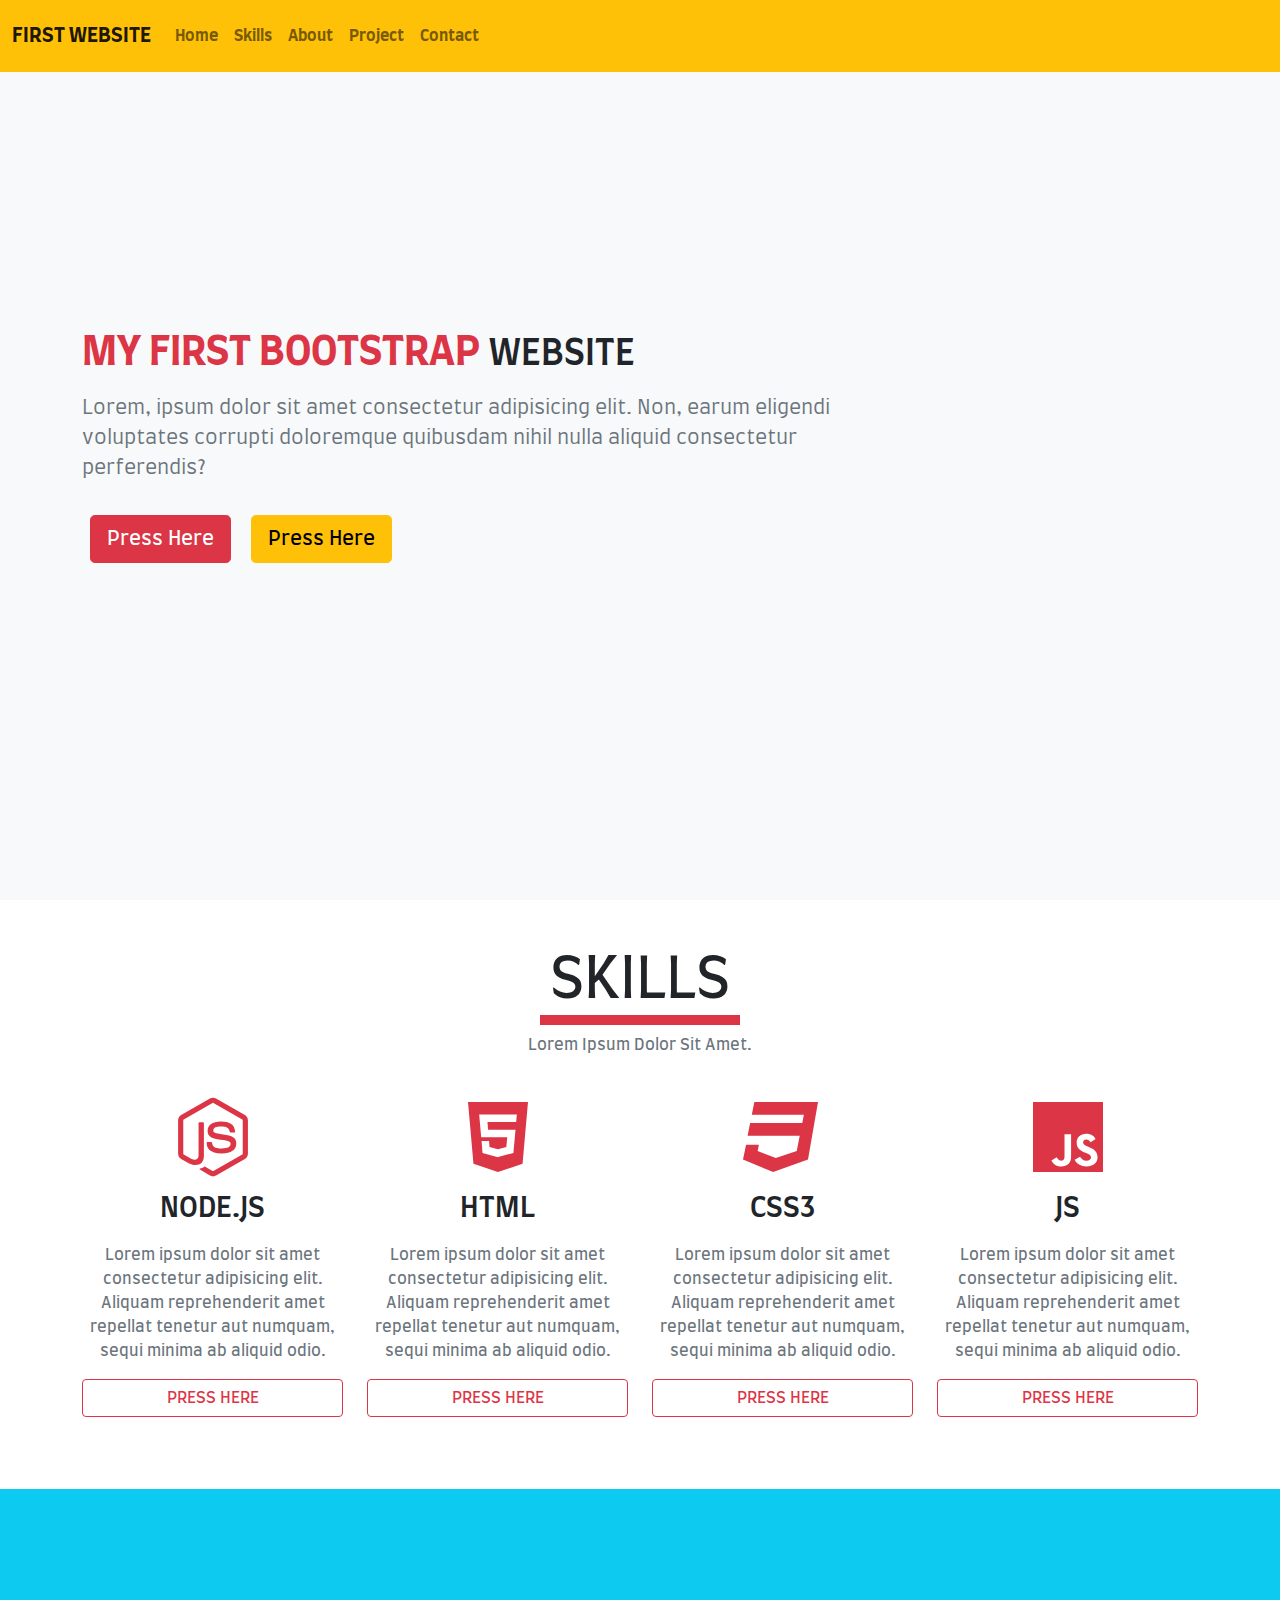
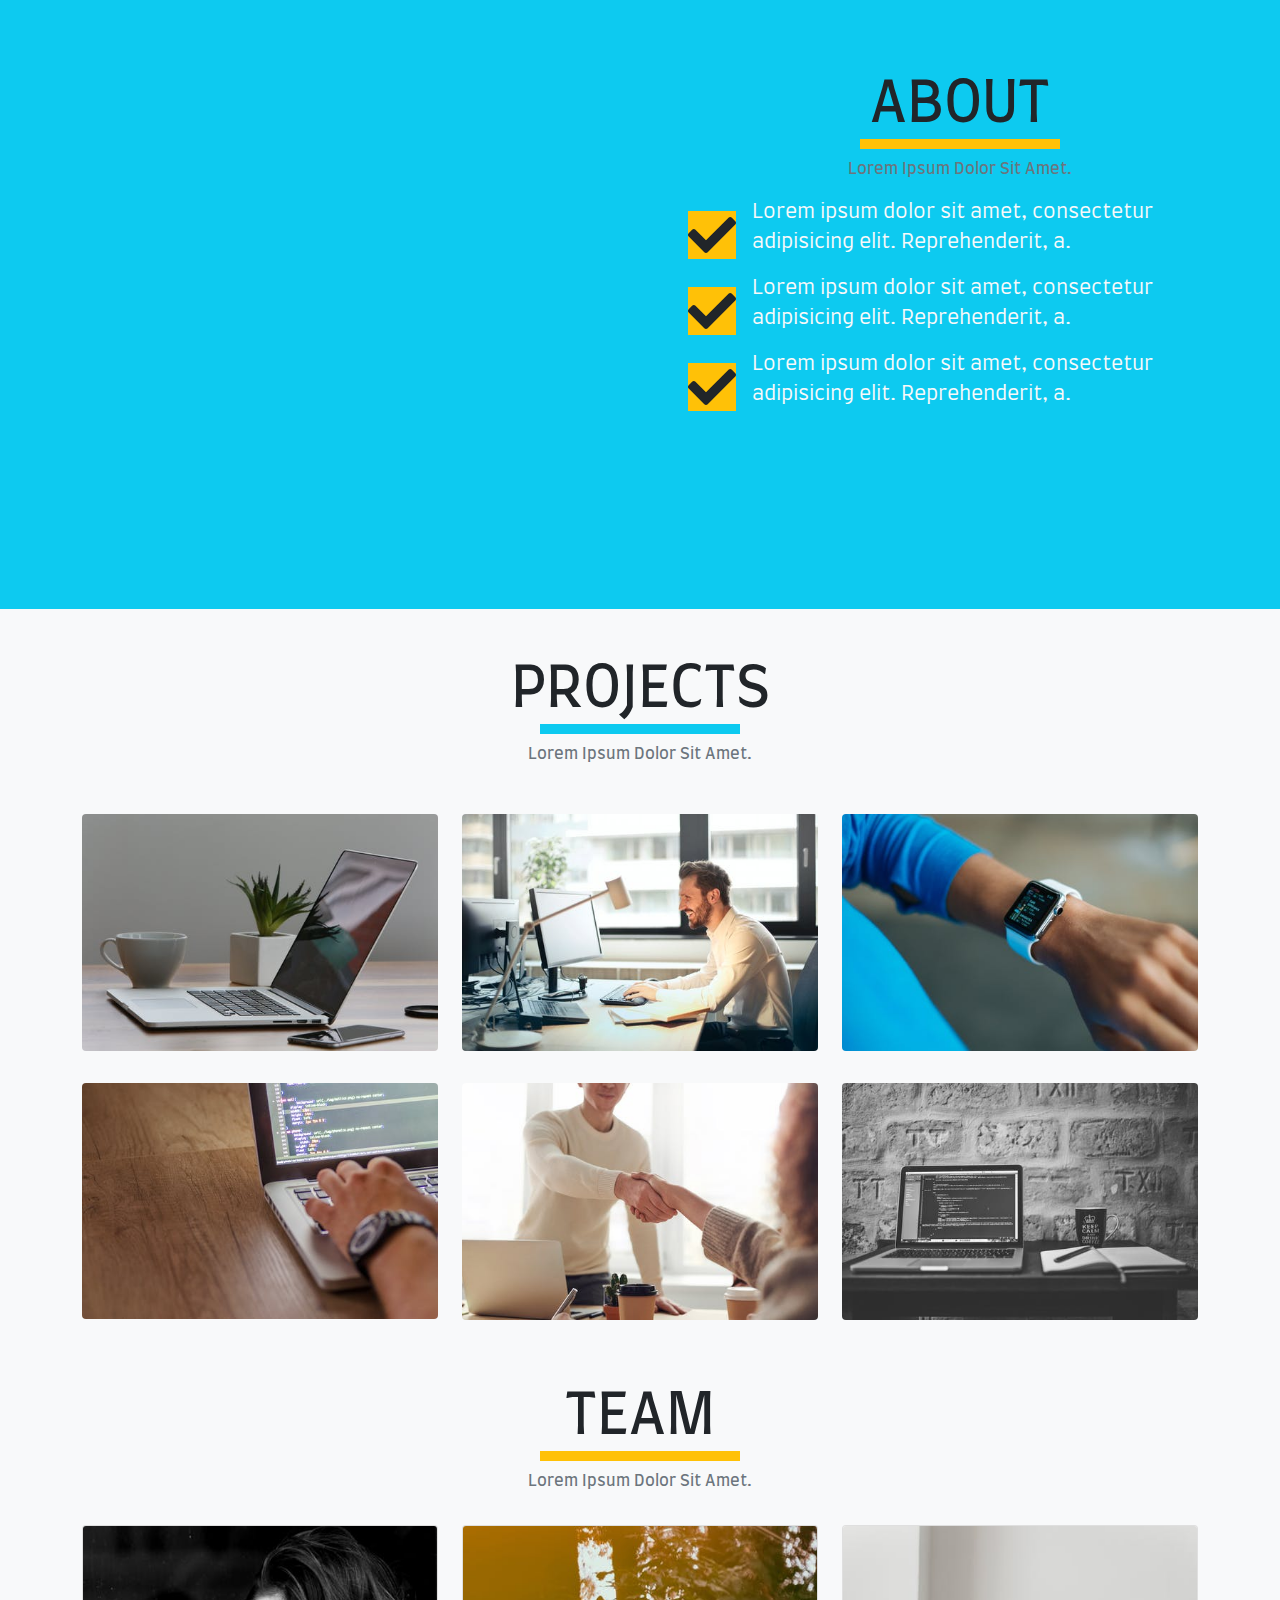
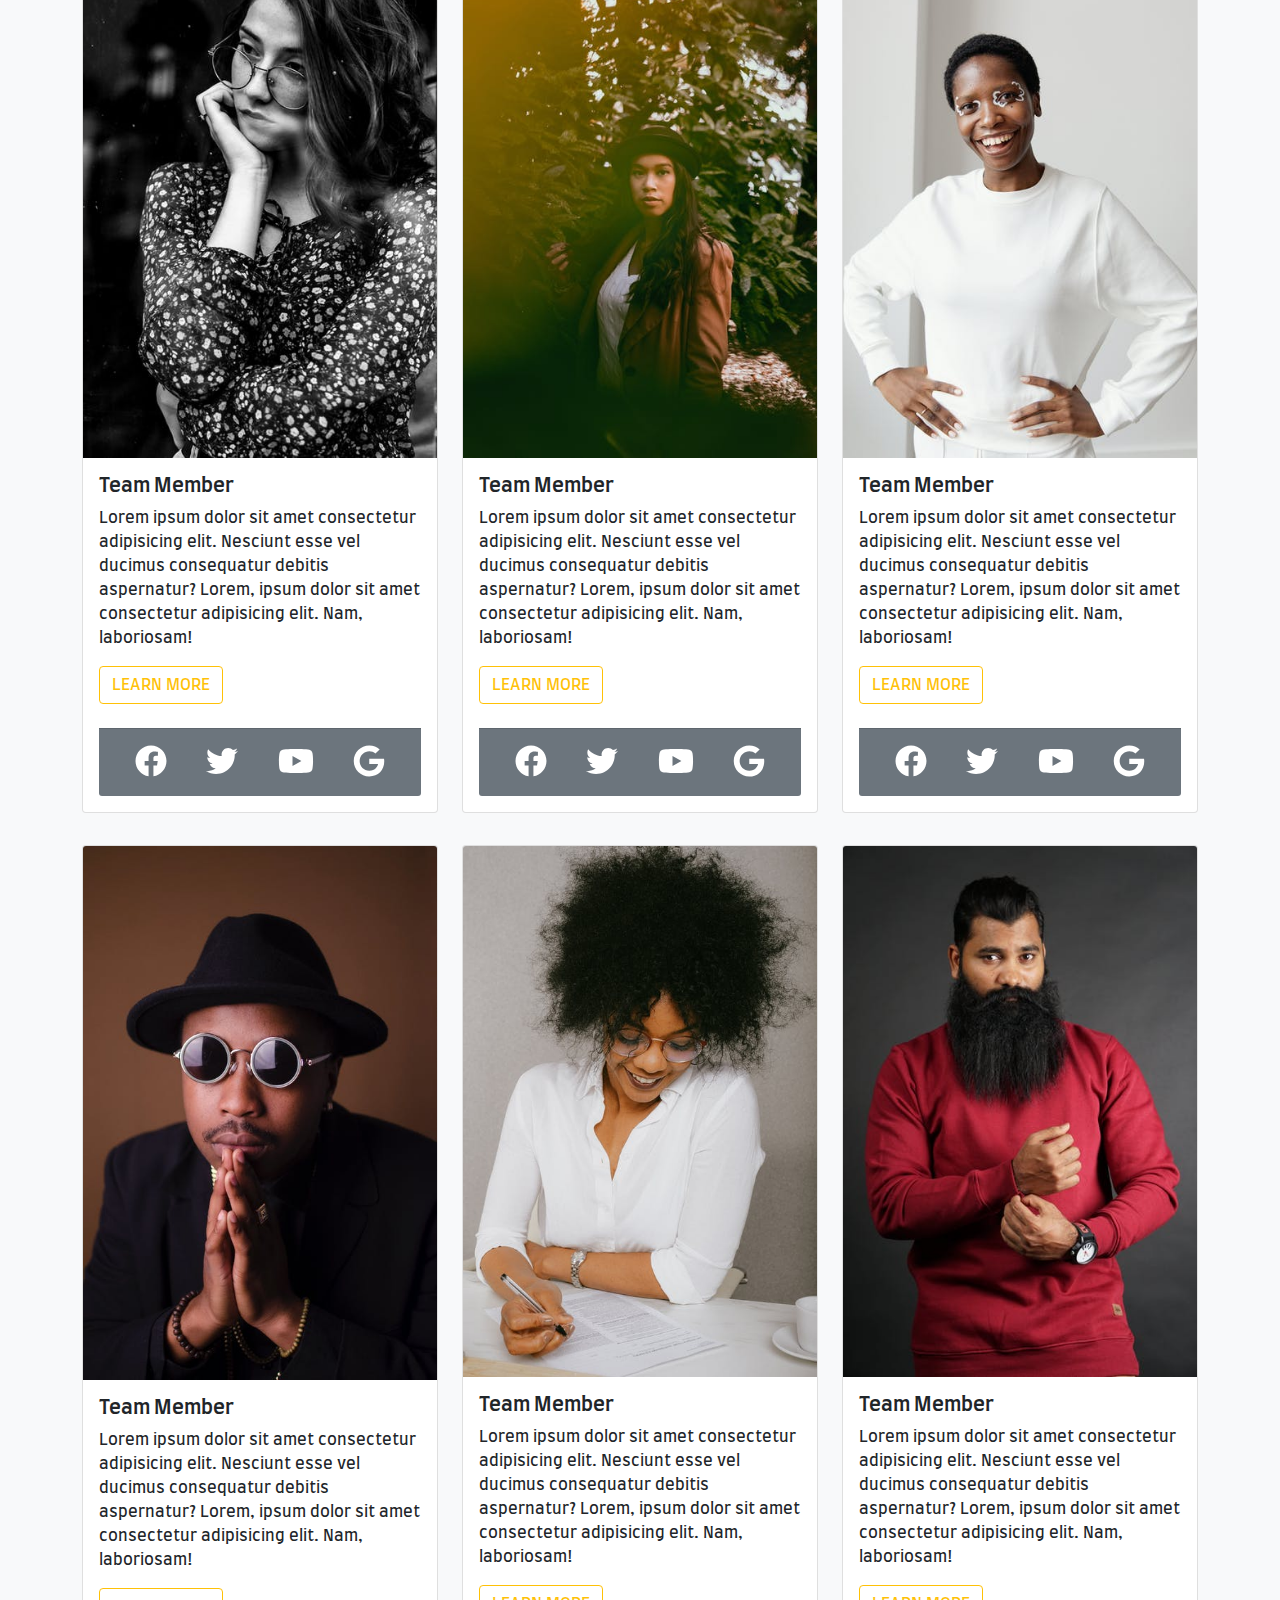
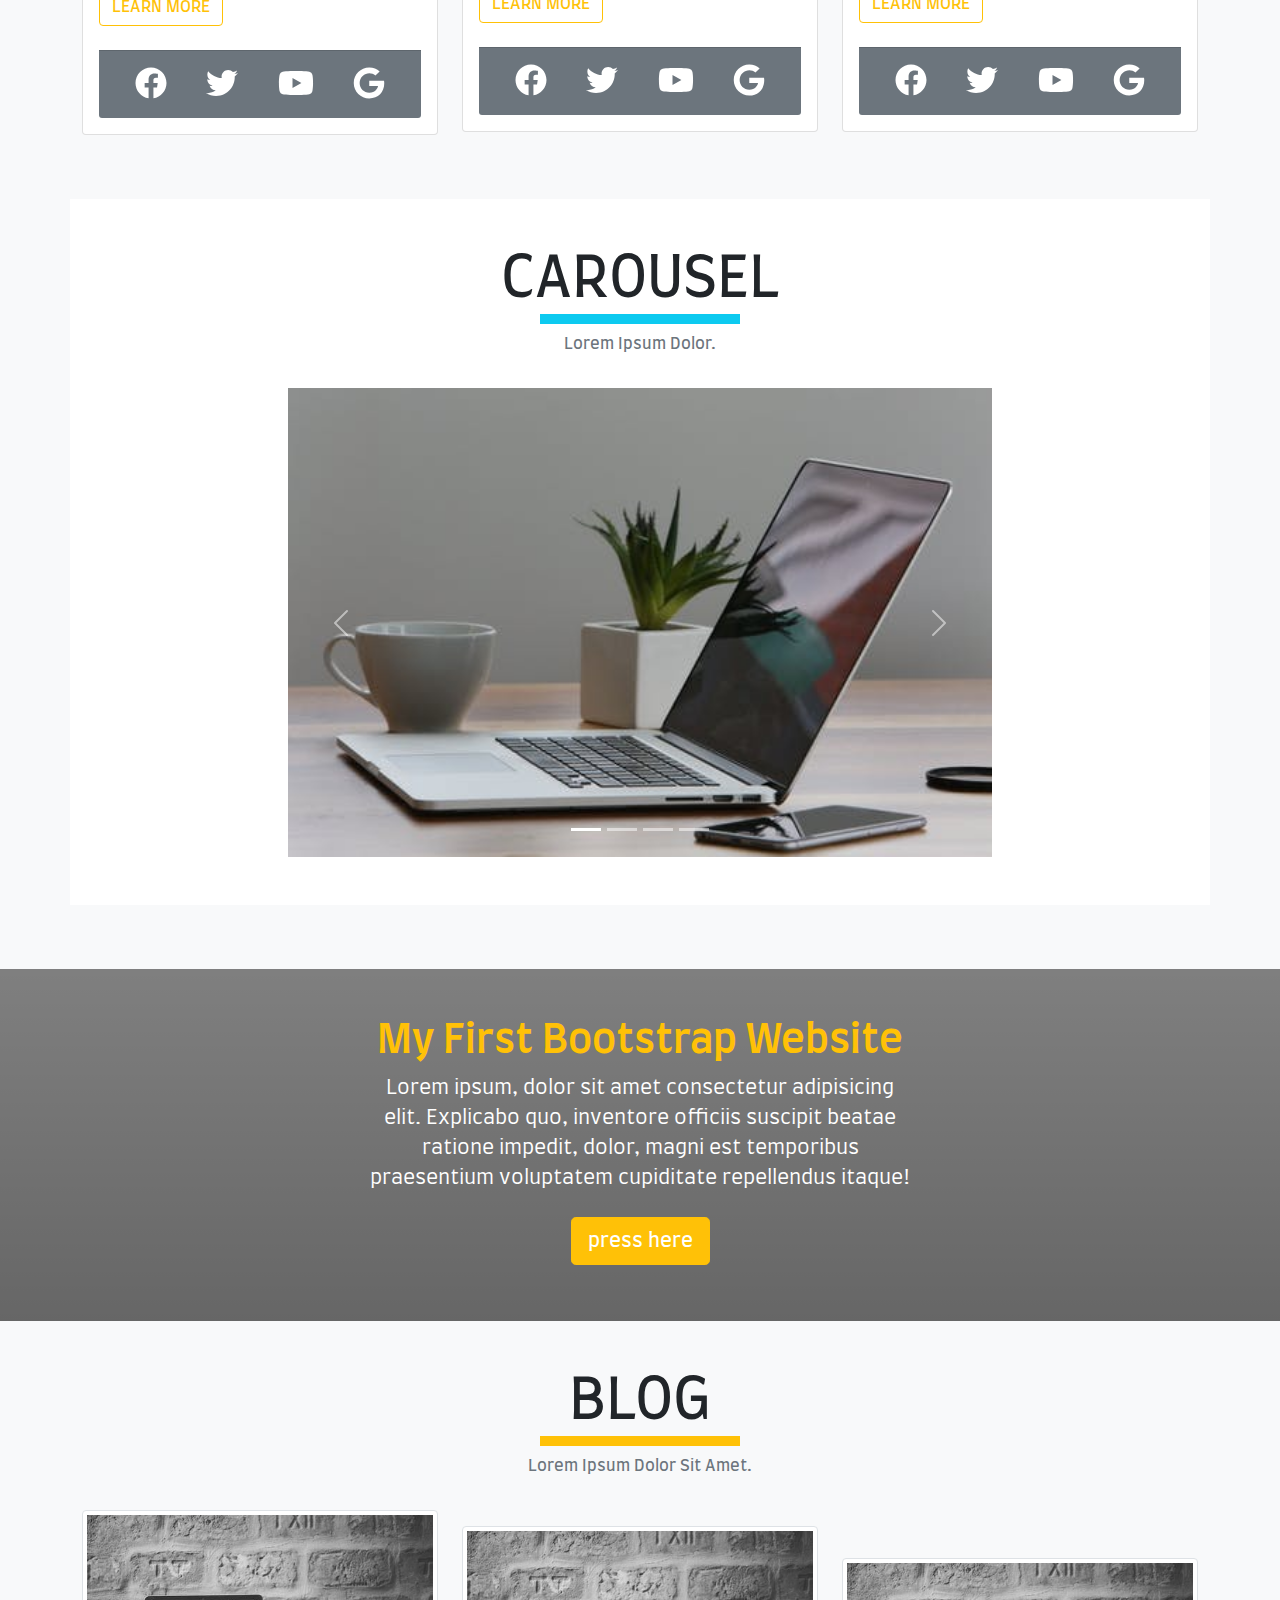
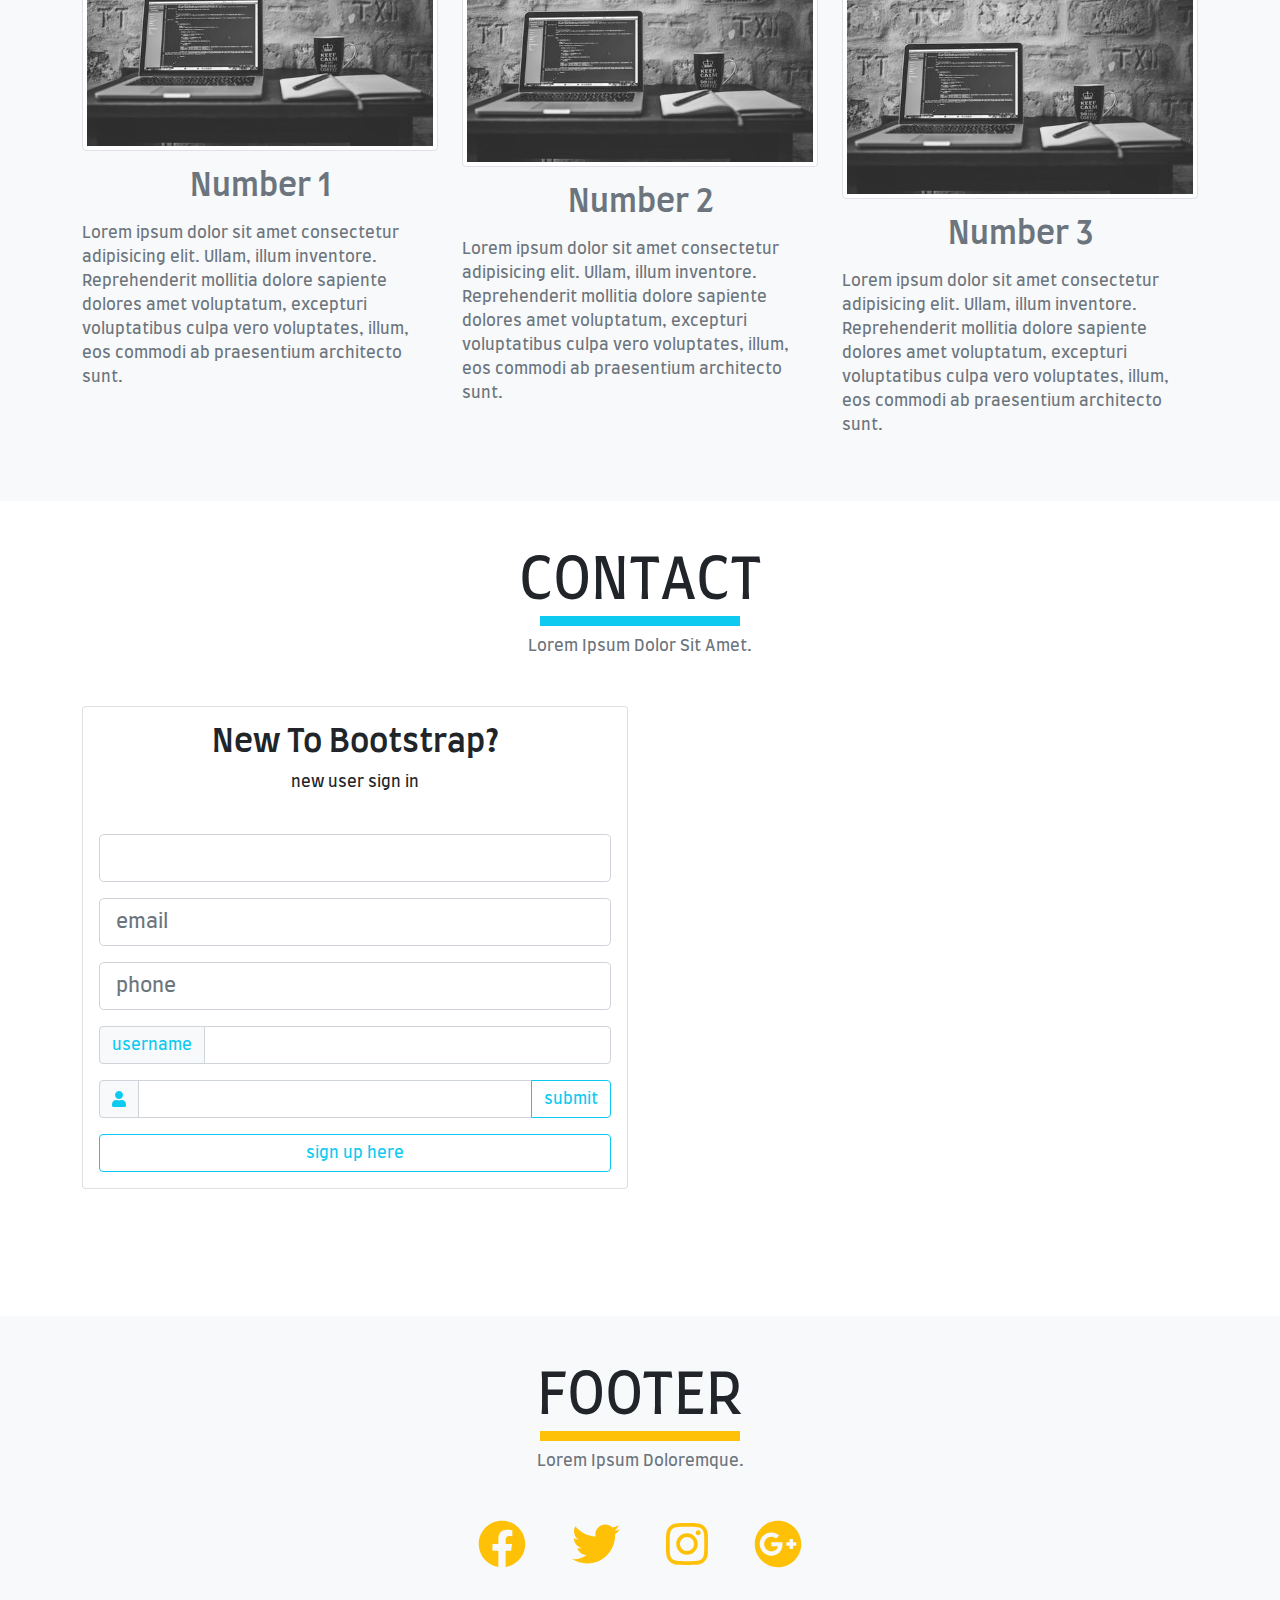
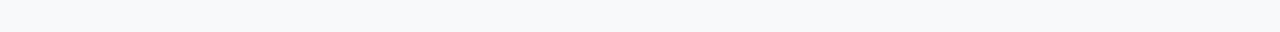
==== index.html @ e5370536 "bootstrap project" ====
<!DOCTYPE html>
<html lang="en">
  <head>
    <meta charset="UTF-8" />
    <meta http-equiv="X-UA-Compatible" content="IE=edge" />
    <meta name="viewport" content="width=device-width, initial-scale=1.0" />
    <title>Bootstrap Project</title>
    <!-- Bootstrap css -->
    <link rel="stylesheet" href="./css/bootstrap.min.css" />
    <!-- font awesome -->
    <script defer src="./js/all.js"></script>
    <!-- google fonts -->
    <link rel="preconnect" href="https://fonts.gstatic.com" />
    <link
      href="https://fonts.googleapis.com/css2?family=Farro&display=swap"
      rel="stylesheet"
    />
    <!-- main css -->
    <link rel="stylesheet" href="./css/main.css" />
  </head>

  <body>
    <!-- navbar -->
    <nav class="navbar navbar-expand-sm bg-warning navbar-light py-3 fixed-top">
      <div class="container-fluid">
        <!-- navbar brand -->
        <a href="#" class="navbar-brand text-uppercase fw-bold">first website</a>
        <!-- toggler -->
        <button class="navbar-toggler text-danger" type="button" data-bs-toggle="collapse" data-bs-target="#navbarLinks" aria-controls="navbarLinks" aria-expanded="false" aria-label="Toggle navigation">
          <span class="navbar-toggler-icon"></span>
        </button>
        <div class="collapse navbar-collapse" id="navbarLinks">
          <ul class="navbar-nav text-capitalize fw-bold">
            <li class="navbar-item active">
              <a href="#header" class="nav-link">home</a>
            </li>
            <li class="navbar-item">
              <a href="#skills" class="nav-link">skills</a>
            </li>
            <li class="navbar-item">
              <a href="#about" class="nav-link">about</a>
            </li>
            <li class="navbar-item">
              <a href="#project" class="nav-link">project</a>
            </li>
            <li class="navbar-item">
              <a href="#contact" class="nav-link">contact</a>
            </li>
          </ul>
        </div>
      </div>
    </nav>
    <!-- end of navbar -->

    <header id="header" class="bg-light">
      <div class="container">
        <div class="row height align-items-center">
          <div class="col">
            <h1 class="text-danger text-uppercase font-wegth-bold font-italic">
              <strong>my first bootstrap</strong>
              <small class="text-dark">website</small>
            </h1>
            <p class="text-muted lead py-2 w-75">
              Lorem, ipsum dolor sit amet consectetur adipisicing elit. Non,
              earum eligendi voluptates corrupti doloremque quibusdam nihil
              nulla aliquid consectetur perferendis?
            </p>
            <a
              href=""
              class="btn btn-danger btn-lg m-2 text-capitalize"
              >press here</a
            >
            <a
              href=""
              class="btn btn-warning btn-lg m-2 text-capitalize"
              >press here</a
            >
          </div>
        </div>
      </div>
    </header>
    <!-- end of header -->

    <!-- skills section -->
    <section id="skills" class="py-5 bg-white">
      <div class="container">
        <!-- title -->
        <div class="row">
          <div class="col text-center">
            <h1 class="display-4 text-uppercase text-dark mb-0">
              <strong>skills</strong>
            </h1>
            <div class="title-underline bg-danger"></div>
            <p class="mt-2 text-capitalize text-muted">
              Lorem ipsum dolor sit amet.
            </p>
          </div>
        </div>
        <!-- end of title -->
        <div class="row">
          <!-- single column -->
          <div class="col-md-6 col-lg-3 text-center my-4">
            <i class="fab fa-node-js fa-5x text-danger"></i>
            <h3 class="text-uppercase my-3">node.js</h3>
            <p class="text-muted">
              Lorem ipsum dolor sit amet consectetur adipisicing elit. Aliquam
              reprehenderit amet repellat tenetur aut numquam, sequi minima ab
              aliquid odio.
            </p>
            <div class="d-grid">
              <a
                href="#"
                class="btn btn-outline-danger btn-block text-uppercase"
                type="button"
                >press here</a
              >
            </div>
          </div>
          <!-- end of single column -->
          <!-- single column -->
          <div class="col-md-6 col-lg-3 text-center my-4">
            <i class="fab fa-html5 fa-5x text-danger"></i>
            <h3 class="text-uppercase my-3">html</h3>
            <p class="text-muted">
              Lorem ipsum dolor sit amet consectetur adipisicing elit. Aliquam
              reprehenderit amet repellat tenetur aut numquam, sequi minima ab
              aliquid odio.
            </p>
            <div class="d-grid">
              <a
                href="#"
                class="btn btn-outline-danger btn-block text-uppercase"
                type="button"
                >press here</a
              >
            </div>
          </div>
          <!-- end of single column -->
          <!-- single column -->
          <div class="col-md-6 col-lg-3 text-center my-4">
            <i class="fab fa-css3 fa-5x text-danger"></i>
            <h3 class="text-uppercase my-3">css3</h3>
            <p class="text-muted">
              Lorem ipsum dolor sit amet consectetur adipisicing elit. Aliquam
              reprehenderit amet repellat tenetur aut numquam, sequi minima ab
              aliquid odio.
            </p>
            <div class="d-grid">
              <a
                href="#"
                class="btn btn-outline-danger btn-block text-uppercase"
                type="button"
                >press here</a
              >
            </div>
          </div>
          <!-- end of single column -->
          <!-- single column -->
          <div class="col-md-6 col-lg-3 text-center my-4">
            <i class="fab fa-js fa-5x text-danger"></i>
            <h3 class="text-uppercase my-3">js</h3>
            <p class="text-muted">
              Lorem ipsum dolor sit amet consectetur adipisicing elit. Aliquam
              reprehenderit amet repellat tenetur aut numquam, sequi minima ab
              aliquid odio.
            </p>
            <div class="d-grid">
              <a
                href="#"
                class="btn btn-outline-danger btn-block text-uppercase"
                type="button"
                >press here</a
              >
            </div>
          </div>
          <!-- end of single column -->
        </div>
      </div>
    </section>
    <!-- end of skills section -->

    <!-- about section -->
    <section id="about" class="bg-info">
      <div class="container-fluid">
        <div class="row">
          <!-- about img column -->
          <div class="col-md-6 about-picture height-80"></div>
          <!-- about text column -->
          <div
            class="
              col-md-6
              about-text
              height-80
              px-5
              d-flex
              align-items-center
              justufy-content-center
            "
          >
            <!-- for centering -->
            <div class="about-text-center">
              <!-- title -->
              <div class="row">
                <div class="col text-center">
                  <h1 class="display-4 text-uppercase text-dark mb-0">
                    <strong>about</strong>
                  </h1>
                  <div class="title-underline bg-warning"></div>
                  <p class="mt-2 text-capitalize text-muted">
                    Lorem ipsum dolor sit amet.
                  </p>
                </div>
              </div>
              <!-- end of title -->
              <div class="checkbox-item d-flex">
                <i
                  class="fas fa-check fa-3x bg-warning me-3 align-self-center"
                ></i>
                <p class="text-light lead">
                  Lorem ipsum dolor sit amet, consectetur adipisicing elit.
                  Reprehenderit, a.
                </p>
              </div>
              <div class="checkbox-item d-flex">
                <i
                  class="fas fa-check fa-3x bg-warning me-3 align-self-center"
                ></i>
                <p class="text-light lead">
                  Lorem ipsum dolor sit amet, consectetur adipisicing elit.
                  Reprehenderit, a.
                </p>
              </div>
              <div class="checkbox-item d-flex">
                <i
                  class="fas fa-check fa-3x bg-warning me-3 align-self-center"
                ></i>
                <p class="text-light lead">
                  Lorem ipsum dolor sit amet, consectetur adipisicing elit.
                  Reprehenderit, a.
                </p>
              </div>
            </div>
          </div>
        </div>
      </div>
    </section>
    <!-- end of about section -->

    <!-- projects section -->
    <section id="project" class="bg-light py-5">
      <div class="container">
        <!-- title -->
        <div class="row">
          <div class="col text-center">
            <h1 class="display-4 text-uppercase text-dark mb-0">
              <strong>projects</strong>
            </h1>
            <div class="title-underline bg-info"></div>
            <p class="mt-2 text-capitalize text-muted">
              Lorem ipsum dolor sit amet.
            </p>
          </div>
        </div>
        <!-- end of title -->
        <div class="row py-3">
          <!-- single project -->
          <div class="col-sm-6 col-md-4 my-3">
            <img src="./images/img-2.jpeg" class="img-fluid rounded" alt="" />
          </div>
          <!-- end of single project -->
          <div class="col-sm-6 col-md-4 my-3">
            <img src="./images/img-4.jpeg" class="img-fluid rounded" alt="" />
          </div>
          <!-- end of single project -->
          <div class="col-sm-6 col-md-4 my-3">
            <img src="./images/img-5.jpeg" class="img-fluid rounded" alt="" />
          </div>
          <!-- end of single project -->
          <div class="col-sm-6 col-md-4 my-3">
            <img src="./images/img-6.jpeg" class="img-fluid rounded" alt="" />
          </div>
          <!-- end of single project -->
          <div class="col-sm-6 col-md-4 my-3">
            <img src="./images/img-7.jpeg" class="img-fluid rounded" alt="" />
          </div>
          <!-- end of single project -->
          <div class="col-sm-6 col-md-4 my-3">
            <img src="./images/img-3.jpeg" class="img-fluid rounded" alt="" />
          </div>
          <!-- end of single project -->

          <!-- team section -->
          <section id="team" class="bg-light py-5">
            <div class="containe">
              <!-- title -->
              <div class="row">
                <div class="col text-center">
                  <h1 class="display-4 text-uppercase text-dark mb-0">
                    <strong>team</strong>
                  </h1>
                  <div class="title-underline bg-warning"></div>
                  <p class="mt-2 text-capitalize text-muted">
                    Lorem ipsum dolor sit amet.
                  </p>
                </div>
              </div>
              <!-- end of title -->
              <div class="row">
                <!-- team member -->
                <div class="col-md-6 col-lg-4 my-3">
                  <div class="card">
                    <img src="./images/member-1.jpeg" alt="member" class="card-img-top">
                    <div class="card-body">
                      <h5 class="card-title text-capitalize">
                        team member
                      </h5>
                      <p class="card-text">Lorem ipsum dolor sit amet consectetur adipisicing elit. Nesciunt esse vel ducimus consequatur debitis aspernatur? Lorem, ipsum dolor sit amet consectetur adipisicing elit. Nam, laboriosam!</p>
                      <a href="" class="btn btn-outline-warning text-uppercase mb-4">learn more</a>
                      <div class="card-footer bg-secondary d-flex justify-content-around py-3">
                        <a href="#"><i class="fab fa-facebook fa-2x text-white"></i></a>
                        <a href="#"><i class="fab fa-twitter fa-2x text-white"></i></a>
                        <a href="#"><i class="fab fa-youtube fa-2x text-white"></i></a>
                        <a href="#"><i class="fab fa-google fa-2x text-white"></i></a>
                      </div>
                    </div>
                  </div>
                </div>
                <!-- end of team member -->
                <div class="col-md-6 col-lg-4 my-3">
                  <div class="card">
                    <img src="./images/member-2.jpeg" alt="member" class="card-img-top">
                    <div class="card-body">
                      <h5 class="card-title text-capitalize">
                        team member
                      </h5>
                      <p class="card-text">Lorem ipsum dolor sit amet consectetur adipisicing elit. Nesciunt esse vel ducimus consequatur debitis aspernatur? Lorem, ipsum dolor sit amet consectetur adipisicing elit. Nam, laboriosam!</p>
                      <a href="" class="btn btn-outline-warning text-uppercase mb-4">learn more</a>
                      <div class="card-footer bg-secondary d-flex justify-content-around py-3">
                        <a href="#"><i class="fab fa-facebook fa-2x text-white"></i></a>
                        <a href="#"><i class="fab fa-twitter fa-2x text-white"></i></a>
                        <a href="#"><i class="fab fa-youtube fa-2x text-white"></i></a>
                        <a href="#"><i class="fab fa-google fa-2x text-white"></i></a>
                      </div>
                    </div>
                  </div>
                </div>
                <!-- end of team member -->
                <div class="col-md-6 col-lg-4 my-3">
                  <div class="card">
                    <img src="./images/member-3.jpeg" alt="member" class="card-img-top">
                    <div class="card-body">
                      <h5 class="card-title text-capitalize">
                        team member
                      </h5>
                      <p class="card-text">Lorem ipsum dolor sit amet consectetur adipisicing elit. Nesciunt esse vel ducimus consequatur debitis aspernatur? Lorem, ipsum dolor sit amet consectetur adipisicing elit. Nam, laboriosam!</p>
                      <a href="" class="btn btn-outline-warning text-uppercase mb-4">learn more</a>
                      <div class="card-footer bg-secondary d-flex justify-content-around py-3">
                        <a href="#"><i class="fab fa-facebook fa-2x text-white"></i></a>
                        <a href="#"><i class="fab fa-twitter fa-2x text-white"></i></a>
                        <a href="#"><i class="fab fa-youtube fa-2x text-white"></i></a>
                        <a href="#"><i class="fab fa-google fa-2x text-white"></i></a>
                      </div>
                    </div>
                  </div>
                </div>
                <!-- end of team member -->
                <div class="col-md-6 col-lg-4 my-3">
                  <div class="card">
                    <img src="./images/member-4.jpeg" alt="member" class="card-img-top">
                    <div class="card-body">
                      <h5 class="card-title text-capitalize">
                        team member
                      </h5>
                      <p class="card-text">Lorem ipsum dolor sit amet consectetur adipisicing elit. Nesciunt esse vel ducimus consequatur debitis aspernatur? Lorem, ipsum dolor sit amet consectetur adipisicing elit. Nam, laboriosam!</p>
                      <a href="" class="btn btn-outline-warning text-uppercase mb-4">learn more</a>
                      <div class="card-footer bg-secondary d-flex justify-content-around py-3">
                        <a href="#"><i class="fab fa-facebook fa-2x text-white"></i></a>
                        <a href="#"><i class="fab fa-twitter fa-2x text-white"></i></a>
                        <a href="#"><i class="fab fa-youtube fa-2x text-white"></i></a>
                        <a href="#"><i class="fab fa-google fa-2x text-white"></i></a>
                      </div>
                    </div>
                  </div>
                </div>
                <!-- end of team member -->
                <div class="col-md-6 col-lg-4 my-3">
                  <div class="card">
                    <img src="./images/member-5.jpeg" alt="member" class="card-img-top">
                    <div class="card-body">
                      <h5 class="card-title text-capitalize">
                        team member
                      </h5>
                      <p class="card-text">Lorem ipsum dolor sit amet consectetur adipisicing elit. Nesciunt esse vel ducimus consequatur debitis aspernatur? Lorem, ipsum dolor sit amet consectetur adipisicing elit. Nam, laboriosam!</p>
                      <a href="" class="btn btn-outline-warning text-uppercase mb-4">learn more</a>
                      <div class="card-footer bg-secondary d-flex justify-content-around py-3">
                        <a href="#"><i class="fab fa-facebook fa-2x text-white"></i></a>
                        <a href="#"><i class="fab fa-twitter fa-2x text-white"></i></a>
                        <a href="#"><i class="fab fa-youtube fa-2x text-white"></i></a>
                        <a href="#"><i class="fab fa-google fa-2x text-white"></i></a>
                      </div>
                    </div>
                  </div>
                </div>
                <!-- end of team member -->
                <div class="col-md-6 col-lg-4 my-3">
                  <div class="card">
                    <img src="./images/member-6.jpeg" alt="member" class="card-img-top">
                    <div class="card-body">
                      <h5 class="card-title text-capitalize">
                        team member
                      </h5>
                      <p class="card-text">Lorem ipsum dolor sit amet consectetur adipisicing elit. Nesciunt esse vel ducimus consequatur debitis aspernatur? Lorem, ipsum dolor sit amet consectetur adipisicing elit. Nam, laboriosam!</p>
                      <a href="" class="btn btn-outline-warning text-uppercase mb-4">learn more</a>
                      <div class="card-footer bg-secondary d-flex justify-content-around py-3">
                        <a href="#"><i class="fab fa-facebook fa-2x text-white"></i></a>
                        <a href="#"><i class="fab fa-twitter fa-2x text-white"></i></a>
                        <a href="#"><i class="fab fa-youtube fa-2x text-white"></i></a>
                        <a href="#"><i class="fab fa-google fa-2x text-white"></i></a>
                      </div>
                    </div>
                  </div>
                </div>
                <!-- end of team member -->
              </div>
            </div>
          </section>
          <!-- end of team section -->

          <!-- carousel section -->
          <section id="carousel" class="bg-white py-5">
            <div class="container">
              <!-- title -->
              <div class="row mb-3">
                <div class="col text-center">
                  <h1 class="display-4 text-uppercase text-dark mb-0">
                    <strong>carousel</strong>
                  </h1>
                  <div class="title-underline bg-info"></div>
                  <p class="mt-2 text-capitalize text-secondary">
                    Lorem ipsum dolor.
                  </p>
                </div>
              </div>
              <!-- end of title -->
              <div class="row">
                <div class="col-md-8 mx-auto text-center">
                  <div id="example" class="carousel slide" data-bs-ride="carousel">
                    <!-- indicators -->
                    <div class="carousel-indicators">
                      <button data-bs-target="#example" data-bs-slide-to="0" class="active"</button>
                      <button data-bs-target="#example" data-bs-slide-to="1"></button>
                      <button data-bs-target="#example" data-bs-slide-to="2"></button>
                      <button data-bs-target="#example" data-bs-slide-to="3"></button>
                    </div>
                    <!-- images -->
                    <div class="carousel-inner">
                      <div class="carousel-item active">
                        <img src="./images/img-2.jpeg" class="d-block w-100" alt="project">
                      </div>
                      <div class="carousel-item">
                        <img src="./images/img-4.jpeg" class="d-block w-100" alt="project">
                      </div>
                      <div class="carousel-item">
                        <img src="./images/img-6.jpeg" class="d-block w-100" alt="project">
                      </div>
                      <div class="carousel-item">
                        <img src="./images/img-7.jpeg" class="d-block w-100" alt="project">
                      </div>
                    </div>
                    <!-- end of images -->
                    <!-- controls -->
                    <button class="carousel-control-prev" type="button" data-bs-target="#example" data-bs-slide="prev">
                      <span class="carousel-control-prev-icon" aria-hidden="true"></span>
                      <span class="visually-hidden">Previous</span>
                    </button>
                    <button class="carousel-control-next" type="button" data-bs-target="#example" data-bs-slide="next">
                      <span class="carousel-control-next-icon" aria-hidden="true"></span>
                      <span class="visually-hidden">Next</span>
                    </button>
                  </div>
                </div>
              </div>
            </div>
          </section>
          <!-- end of carousel section -->
        </div>
      </div>
    </section>
    <!-- end of projects section -->

    <!-- filler section -->
    <section id="filler" class="py-5">
      <div class="container">
        <div class="row">
          <div class="col-md-6 mx-auto text-center">
            <h1 class="text-warning text-capitalize">my first bootstrap website</h1>
            <p class="text-white lead">Lorem ipsum, dolor sit amet consectetur adipisicing elit. Explicabo quo, inventore officiis suscipit beatae ratione impedit, dolor, magni est temporibus praesentium voluptatem cupiditate repellendus itaque!</p>
            <a href="#" type="button" class="btn btn-lg btn-warning text-white m-2">press here</a>
          </div>
        </div>
      </div>
    </section>
    <!-- end of filler section -->

    <!-- blog section -->
    <section id="blog" class="bg-light py-5">
      <div class="container">
        <!-- section title -->
        <div class="row mb-3">
          <div class="col text-center">
            <h1 class="display-4 text-uppercase text-dark mb-0">
              <strong>blog</strong>
            </h1>
            <div class="title-underline bg-warning"></div>
            <p class="mt-2 text-capitalize text-secondary">
              Lorem ipsum dolor sit amet.
            </p>
          </div>
        </div>
        <!-- end of section title -->
        <div class="row">
          <!-- single project -->
          <div class="col-md-4">
            <img src="./images/img-3.jpeg" class="img-fluid img-thumbnail" alt="blog">
            <h2 class="my-3 text-secondary text-center text-capitalize">number 1</h2>
            <p class="text-secondary">Lorem ipsum dolor sit amet consectetur adipisicing elit. Ullam, illum inventore. Reprehenderit mollitia dolore sapiente dolores amet voluptatum, excepturi voluptatibus culpa vero voluptates, illum, eos commodi ab praesentium architecto sunt.</p>
          </div>
          <!-- end of single project -->
          <!-- single project -->
          <div class="col-md-4 mt-3">
            <img src="./images/img-3.jpeg" class="img-fluid img-thumbnail" alt="blog">
            <h2 class="my-3 text-secondary text-center text-capitalize">number 2</h2>
            <p class="text-secondary">Lorem ipsum dolor sit amet consectetur adipisicing elit. Ullam, illum inventore. Reprehenderit mollitia dolore sapiente dolores amet voluptatum, excepturi voluptatibus culpa vero voluptates, illum, eos commodi ab praesentium architecto sunt.</p>
          </div>
          <!-- end of single project -->
          <!-- single project -->
          <div class="col-md-4 mt-5">
            <img src="./images/img-3.jpeg" class="img-fluid img-thumbnail" alt="blog">
            <h2 class="my-3 text-secondary text-center text-capitalize">number 3</h2>
            <p class="text-secondary">Lorem ipsum dolor sit amet consectetur adipisicing elit. Ullam, illum inventore. Reprehenderit mollitia dolore sapiente dolores amet voluptatum, excepturi voluptatibus culpa vero voluptates, illum, eos commodi ab praesentium architecto sunt.</p>
          </div>
          <!-- end of single project -->
        </div>
      </div>
    </section>
    <!-- end of blog section -->

    <!-- contact section -->
    <section id="contact" class="bg-white py-5">
      <div class="container">
        <!-- section title -->
        <div class="row mb-3">
          <div class="col text-center">
            <h1 class="display-4 text-uppercase text-dark mb-0">
              <strong>contact</strong>
            </h1>
            <div class="title-underline bg-info"></div>
            <p class="mt-2 text-capitalize text-secondary">
              Lorem ipsum dolor sit amet.
            </p>
          </div>
        </div>
        <!-- end of section title -->
        <div class="row">
          <div class="col-md-6 my-3">
            <div class="card card-body">
              <!-- title -->
              <div class="card-title text-center text-dark">
                <h2 class="text-capitalize">new to bootstrap?</h2>
                <p>new user sign in</p>
              </div>
              <!-- end of title -->
              <form>
                <!-- simple form -->
                <div class="mt-3">
                  <input type="text" class="form-control form-control-lg" id="name">
                </div>
                <!-- email -->
                <div class="mt-3">
                  <input type="email" class="form-control form-control-lg" id="email" placeholder="email">
                </div>
                <!-- phone -->
                <div class="mt-3">
                  <input type="tel" class="form-control form-control-lg" id="phone" placeholder="phone">
                </div>
                <!-- input group -->
                <div class="input-group my-3">
                    <span class="input-group-text bg-light text-info">username</span>
                  <input type="text" class="form-control" id="group-esername">
                </div>
                <!-- font awesome -->
                <div class="input-group my-3">
                  <span class="input-group-text bg-light"><i class="fas fa-user text-info"></i></span>
                  <input type="text" class="form-control" id="group-esername">
                    <button type="submit" class="btn btn-outline-info ">submit</button>
                  </div>
                  <div class="d-grid">
                    <button type="submit" class="btn btn-outline-info rext-uppercase btn-block">sign up here</button>
                  </div>
              </form>
            </div>
          </div>
          <!-- google maps -->
          <div class="col-md-6 my-3">
            <div class="ratio ratio-1x1">
              <iframe src="https://www.google.com/maps/embed?pb=!1m18!1m12!1m3!1d143875.37840094816!2d21.01781151571184!3d55.70545419043299!2m3!1f0!2f0!3f0!3m2!1i1024!2i768!4f13.1!3m3!1m2!1s0x46e4dbfae447448b%3A0x80acbc67146d87a1!2zS2xhaXDEl2Rh!5e0!3m2!1sen!2slt!4v1621510972133!5m2!1sen!2slt" width="600" height="450" style="border:0;" allowfullscreen="" loading="lazy"></iframe>
            </div>
          </div>
        </div>
      </div>
    </section>
    <!-- end of contact section -->

    <!-- footer section -->
    <footer id="footer" class="bg-light py-5">
      <div class="container">
        <!-- title -->
        <div class="row mb-3">
          <div class="col text-center">
            <h1 class="display-4 text-uppercase text-dark mb-0">
              <strong>footer</strong>
            </h1>
            <div class="title-underline bg-warning"></div>
            <p class="mt-2 text-capitalize text-secondary">
              Lorem ipsum doloremque.
            </p>
          </div>
        </div>
        <!-- end of title -->
        <div class="row">
          <div class="col text-center">
            <a href="#" class="btn">
              <i class="fab fa-facebook fa-3x text-warning m-2"></i>
            </a>
            <a href="#" class="btn">
              <i class="fab fa-twitter fa-3x text-warning m-2"></i>
            </a>
            <a href="#" class="btn">
              <i class="fab fa-instagram fa-3x text-warning m-2"></i>
            </a>
            <a href="#" class="btn">
              <i class="fab fa-google-plus fa-3x text-warning m-2"></i>
            </a>
          </div>
        </div>
      </div>
    </footer>
    <!-- end of footer section -->

    <!-- jquery -->
    <script src="./js/jquery-3.6.0.min.js"></script>
    <!-- bootstrap js -->
    <script src="./js/bootstrap.bundle.min.js"></script>
  </body>
</html>
---- css/main.css ----
body {
  /* background-color: gray; */
  font-family: "Farro", sans-serif;
}
.height {
  min-height: 100vh;
}
.title-underline {
  width: 200px;
  height: 10px;
  margin: 0 auto;
}
.height-80 {
  min-height: 80vh;
}
.about-picture {
  background: url(../images/img-1.jpeg) center/cover no-repeat fixed;
}
#filler {
  background: linear-gradient(rgba(0,0,0,0.5), rgba(0,0,0,0.6)), url(../images/img-1.jpeg) center/cover no-repeat fixed;
}
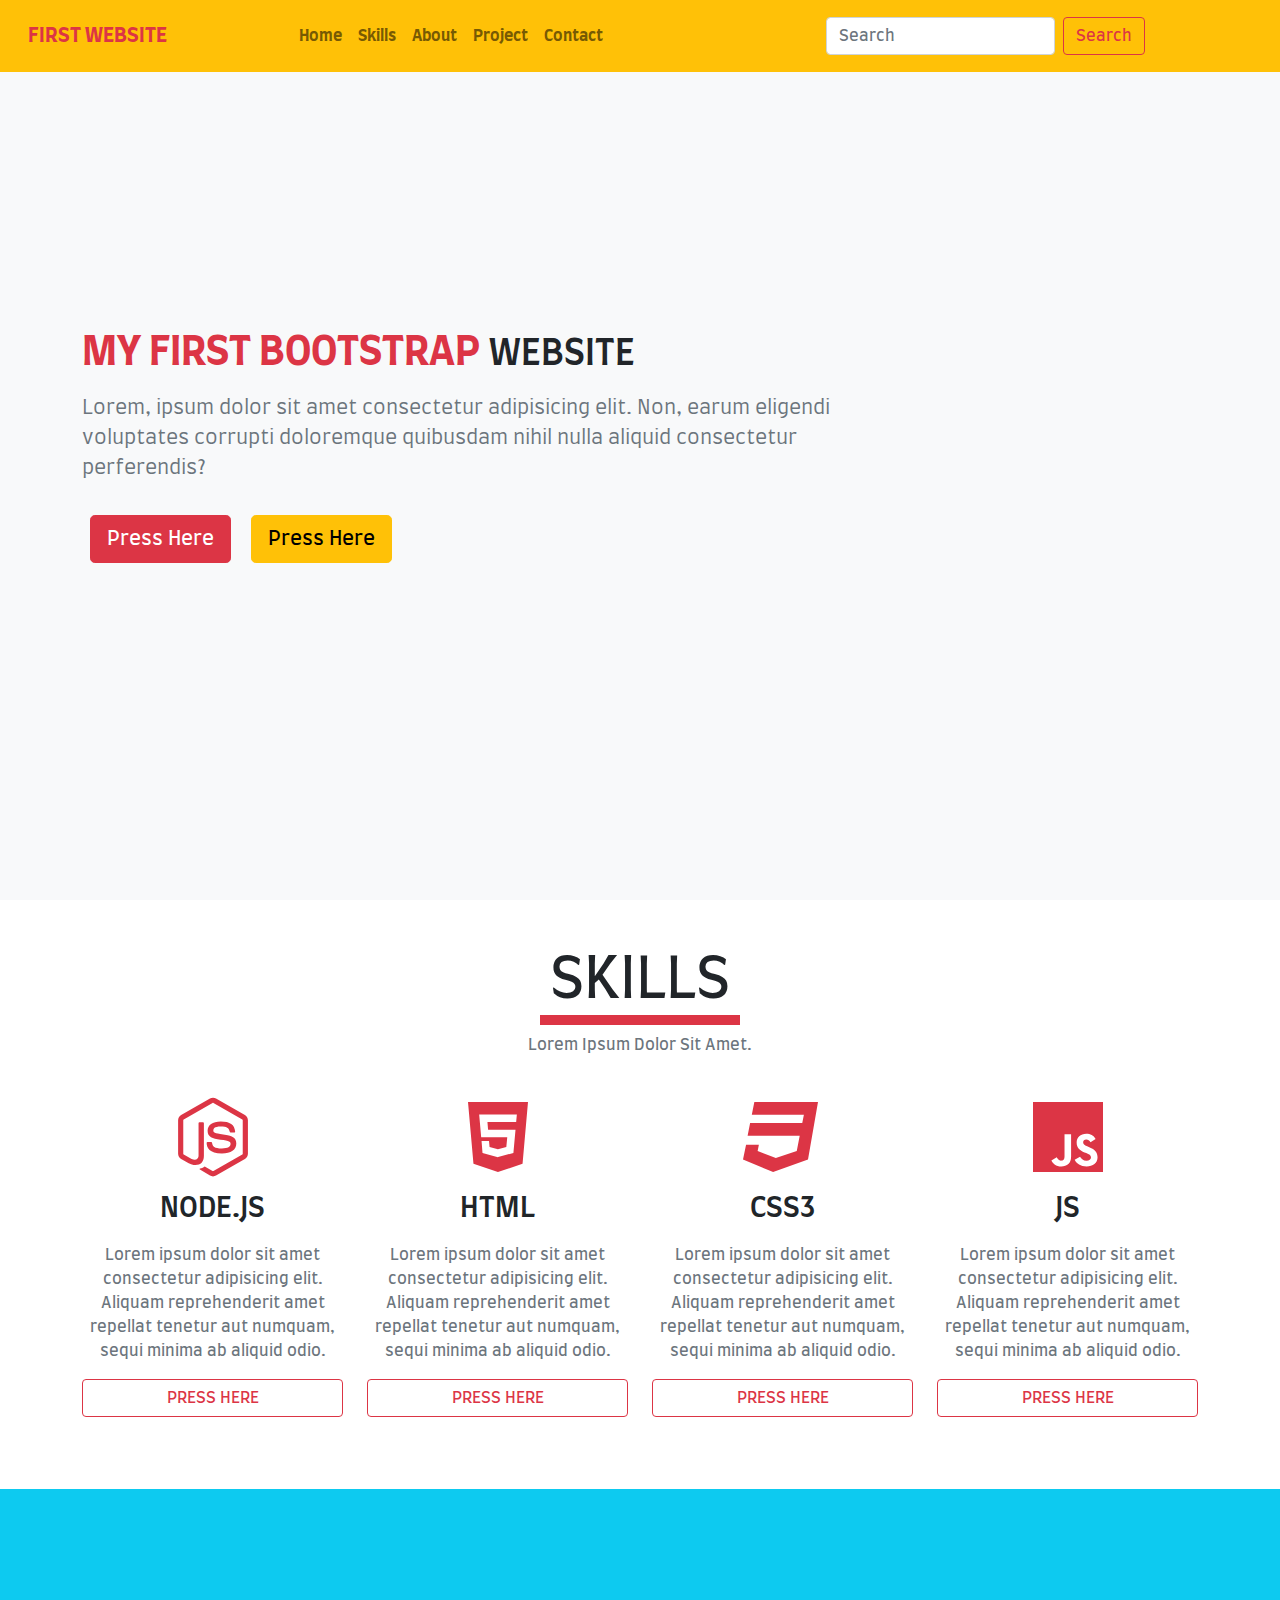
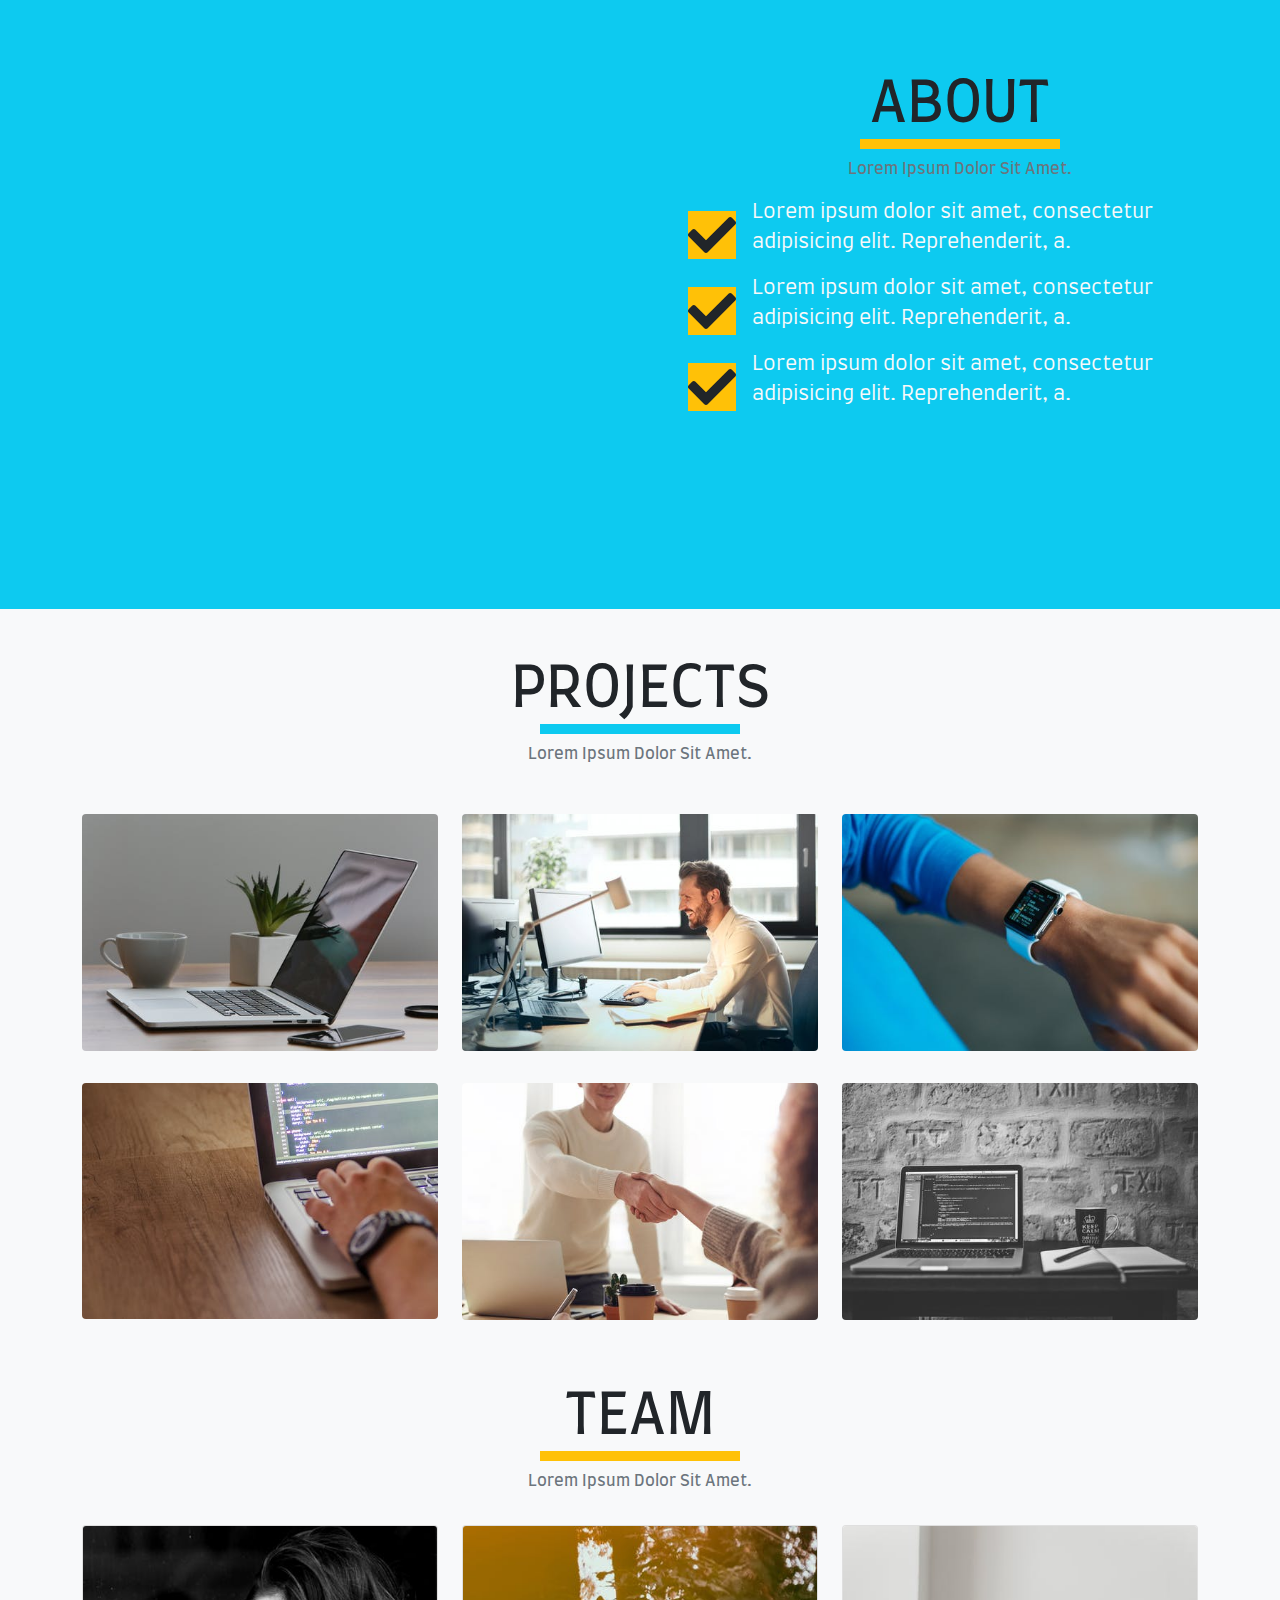
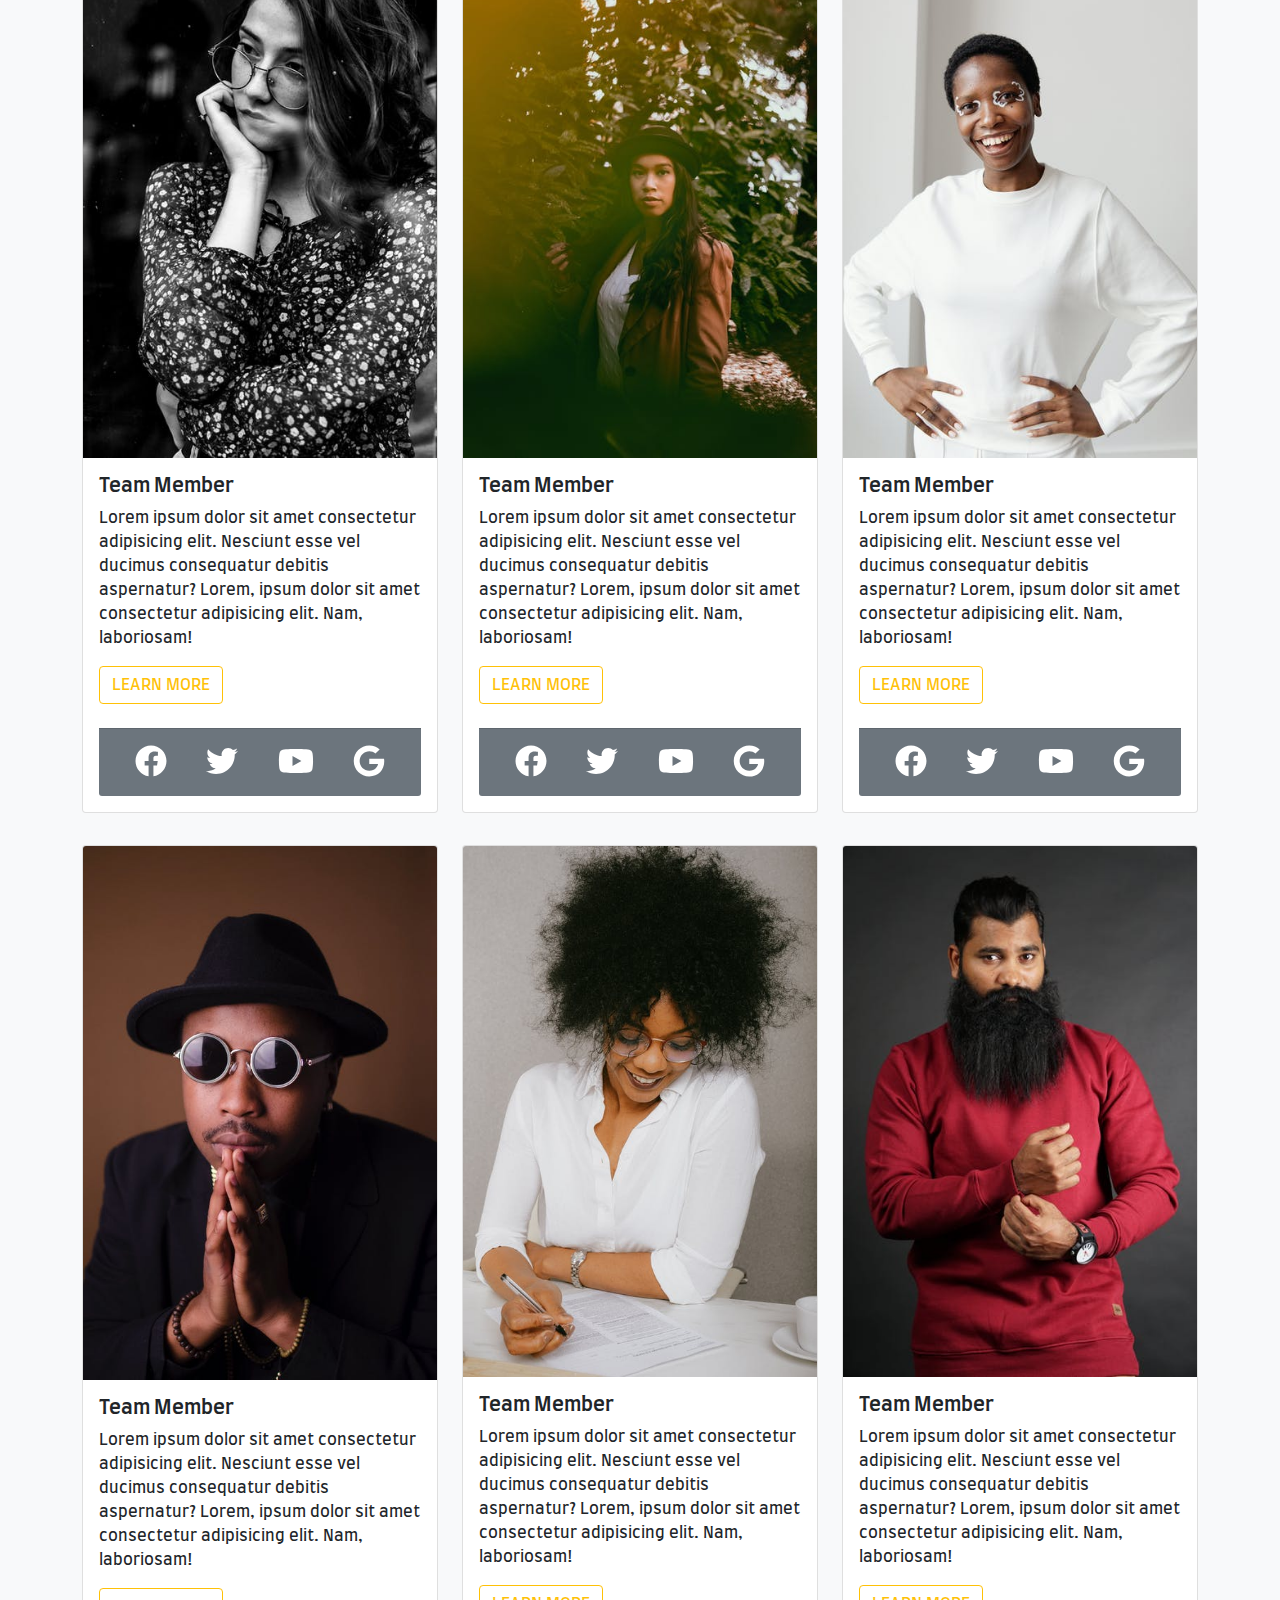
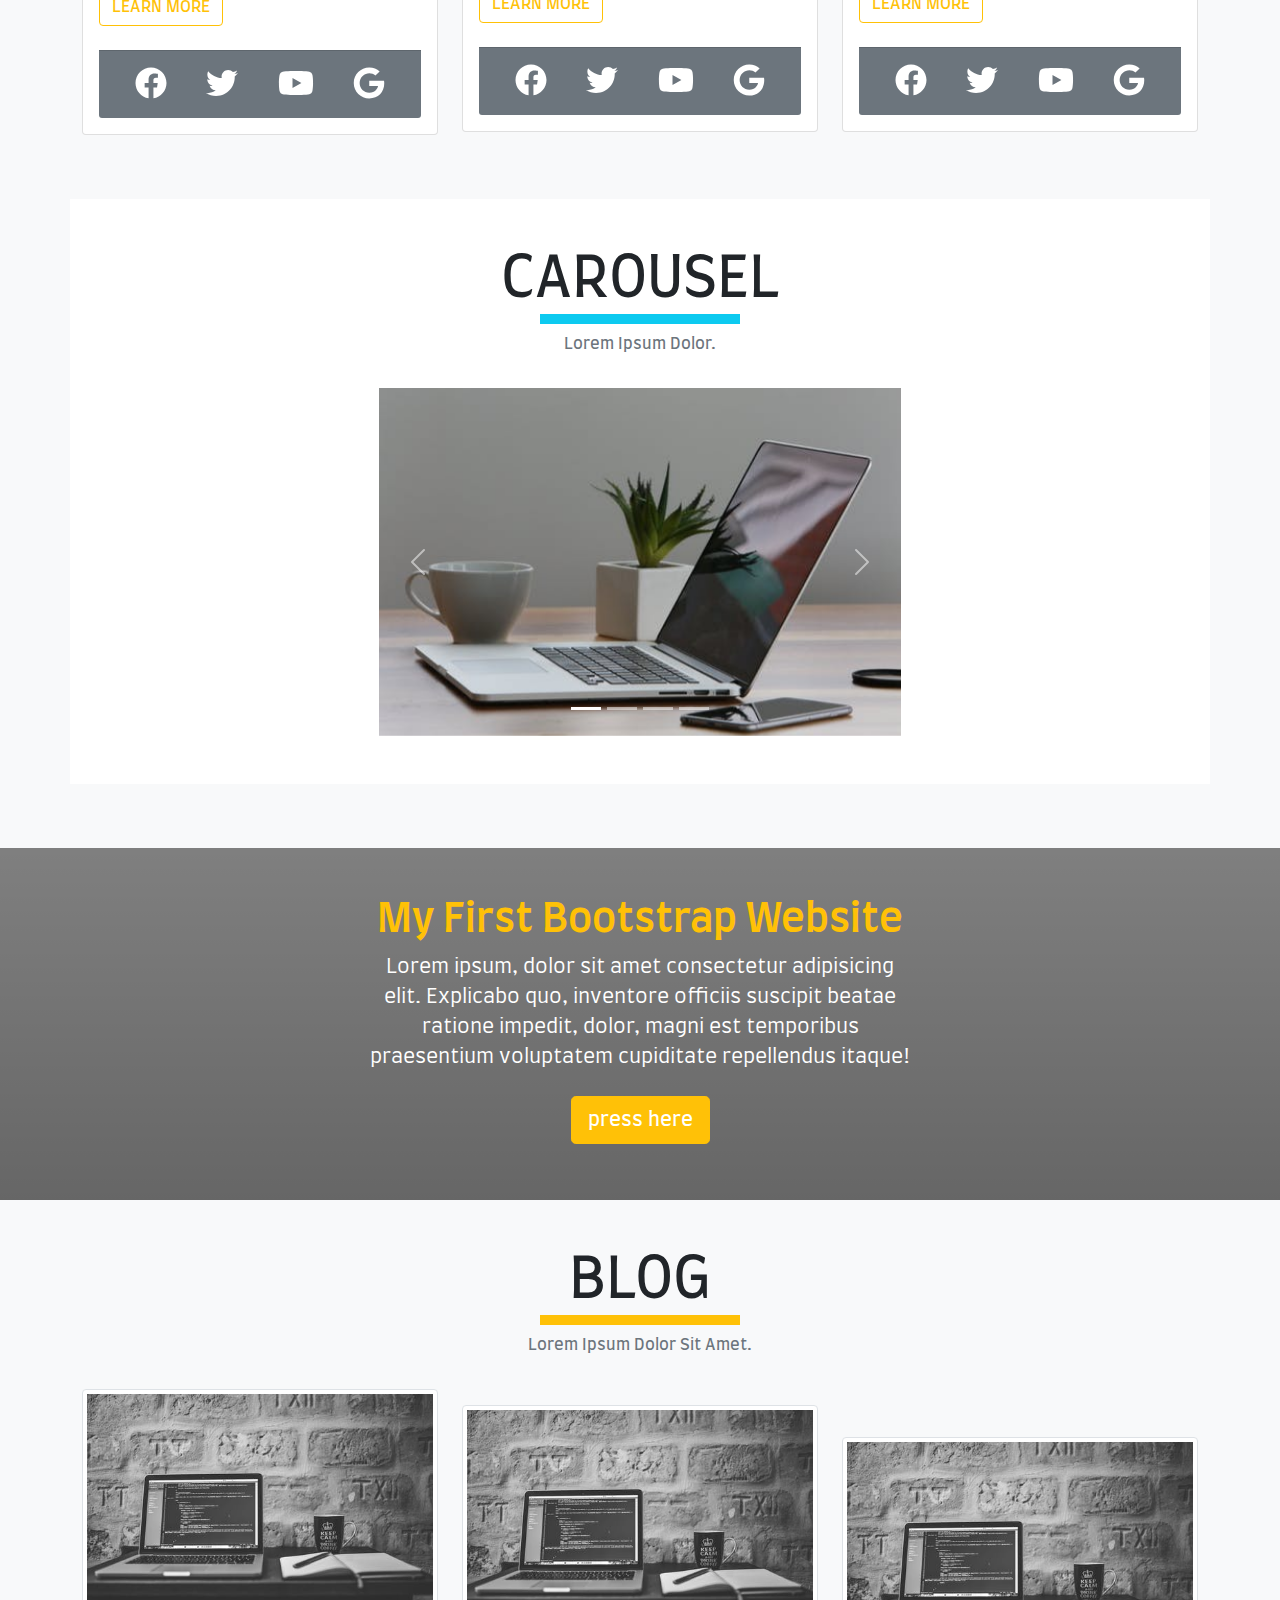
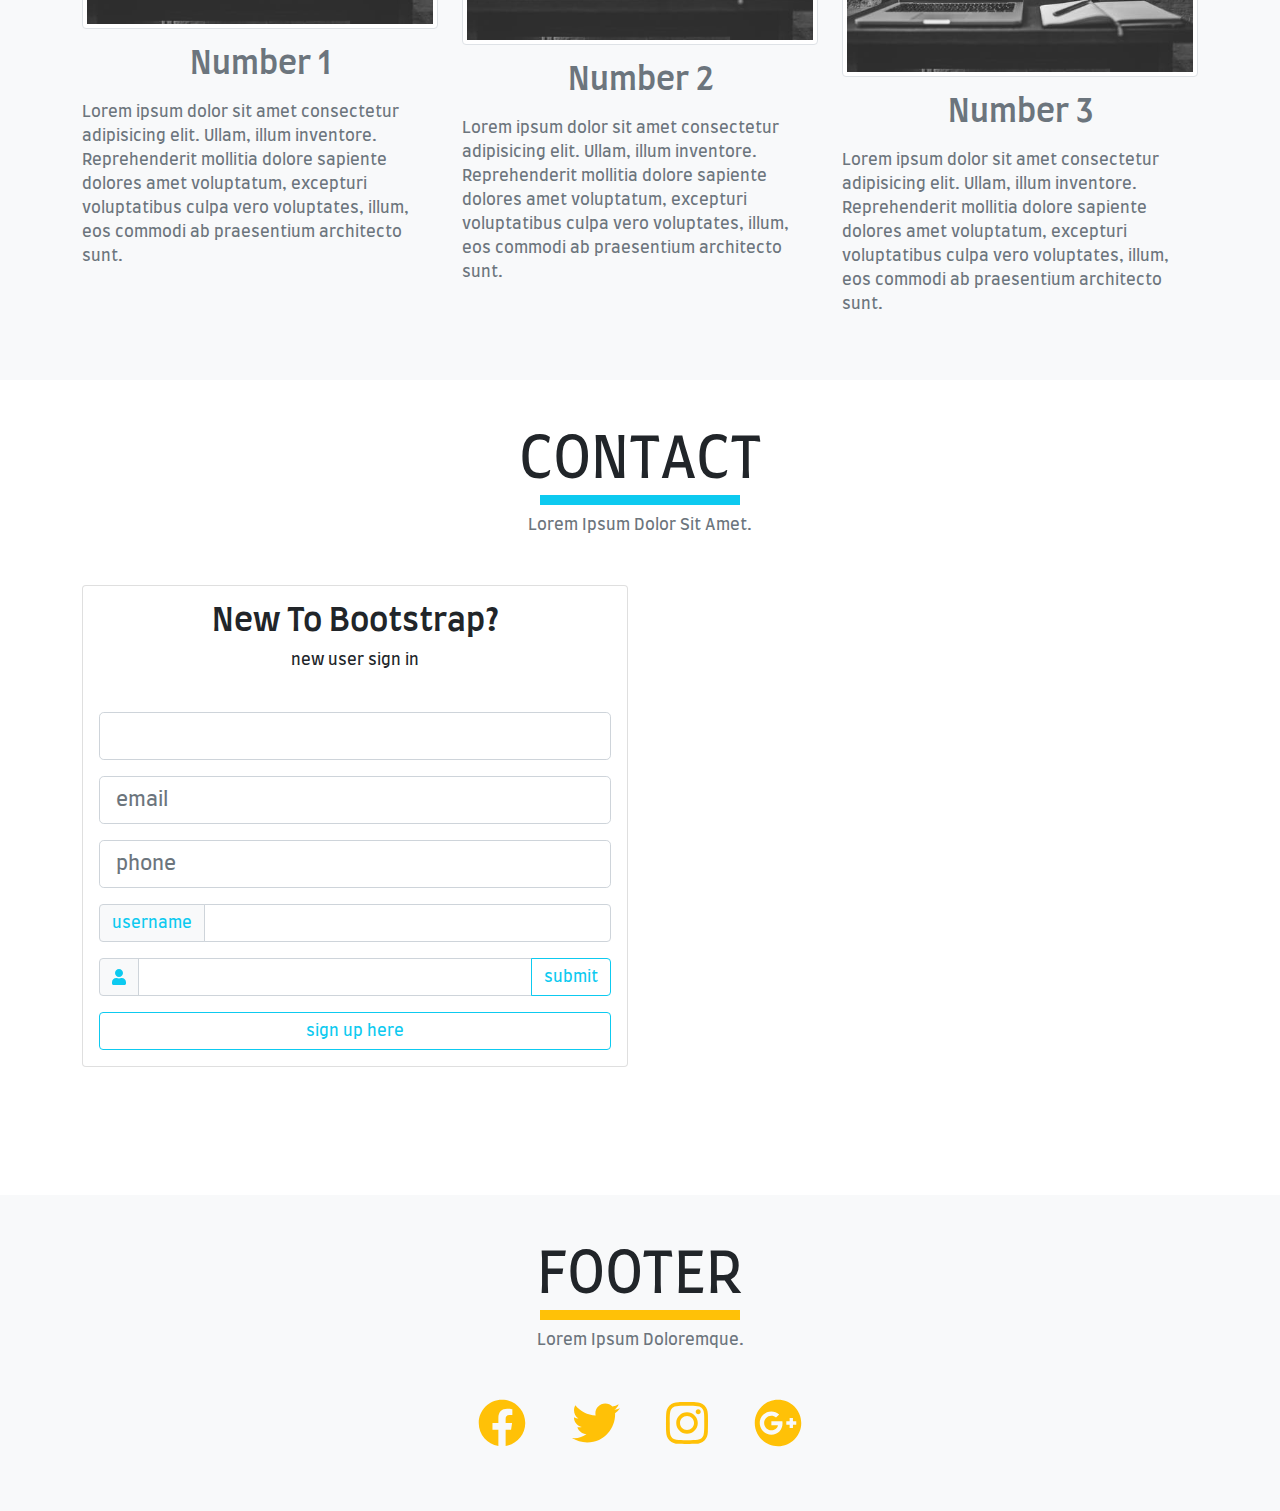
==== commit 8837e376: "navbar change" ====
--- a/index.html
+++ b/index.html
@@ -21,16 +21,16 @@
 
   <body>
     <!-- navbar -->
-    <nav class="navbar navbar-expand-sm bg-warning navbar-light py-3 fixed-top">
+    <nav class="navbar navbar-expand-sm bg-warning navbar-light p-3 fixed-top">
       <div class="container-fluid">
         <!-- navbar brand -->
-        <a href="#" class="navbar-brand text-uppercase fw-bold">first website</a>
+        <a href="#" class="navbar-brand text-uppercase text-danger fw-bold">first website</a>
         <!-- toggler -->
         <button class="navbar-toggler text-danger" type="button" data-bs-toggle="collapse" data-bs-target="#navbarLinks" aria-controls="navbarLinks" aria-expanded="false" aria-label="Toggle navigation">
           <span class="navbar-toggler-icon"></span>
         </button>
-        <div class="collapse navbar-collapse" id="navbarLinks">
-          <ul class="navbar-nav text-capitalize fw-bold">
+        <div class="collapse navbar-collapse justify-content-around" id="navbarLinks">
+          <ul class="navbar-nav nav-fill text-capitalize fw-bold">
             <li class="navbar-item active">
               <a href="#header" class="nav-link">home</a>
             </li>
@@ -47,6 +47,10 @@
               <a href="#contact" class="nav-link">contact</a>
             </li>
           </ul>
+          <form class="d-flex">
+            <input class="form-control me-2" type="search" placeholder="Search" aria-label="Search">
+            <button class="btn btn-outline-danger" type="submit">Search</button>
+          </form>
         </div>
       </div>
     </nav>
@@ -443,7 +447,7 @@
               </div>
               <!-- end of title -->
               <div class="row">
-                <div class="col-md-8 mx-auto text-center">
+                <div class="col-md-8 col-lg-6 mx-auto text-center">
                   <div id="example" class="carousel slide" data-bs-ride="carousel">
                     <!-- indicators -->
                     <div class="carousel-indicators">
--- a/css/main.css
+++ b/css/main.css
@@ -1,3 +1,8 @@
+* {
+  margin: 0;
+  padding: 0;
+  box-sizing: border-box;
+}
 body {
   /* background-color: gray; */
   font-family: "Farro", sans-serif;
